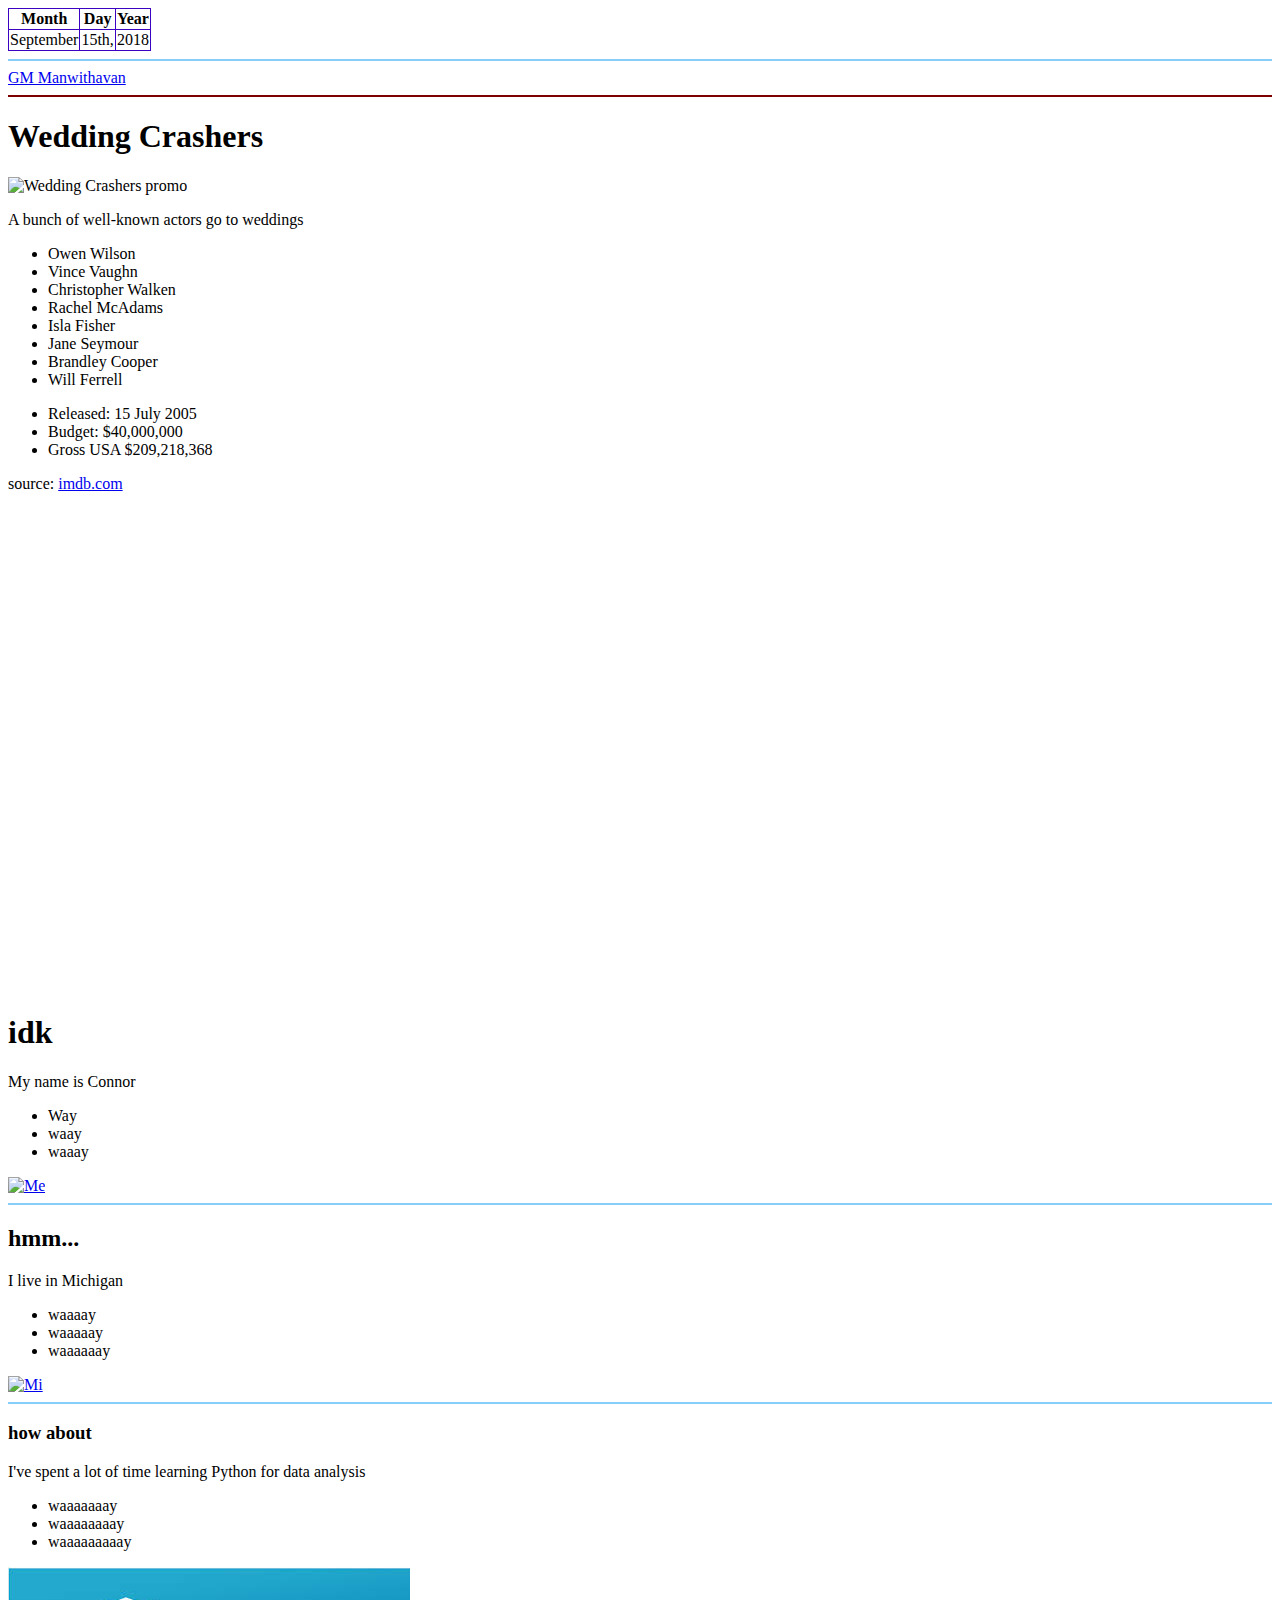
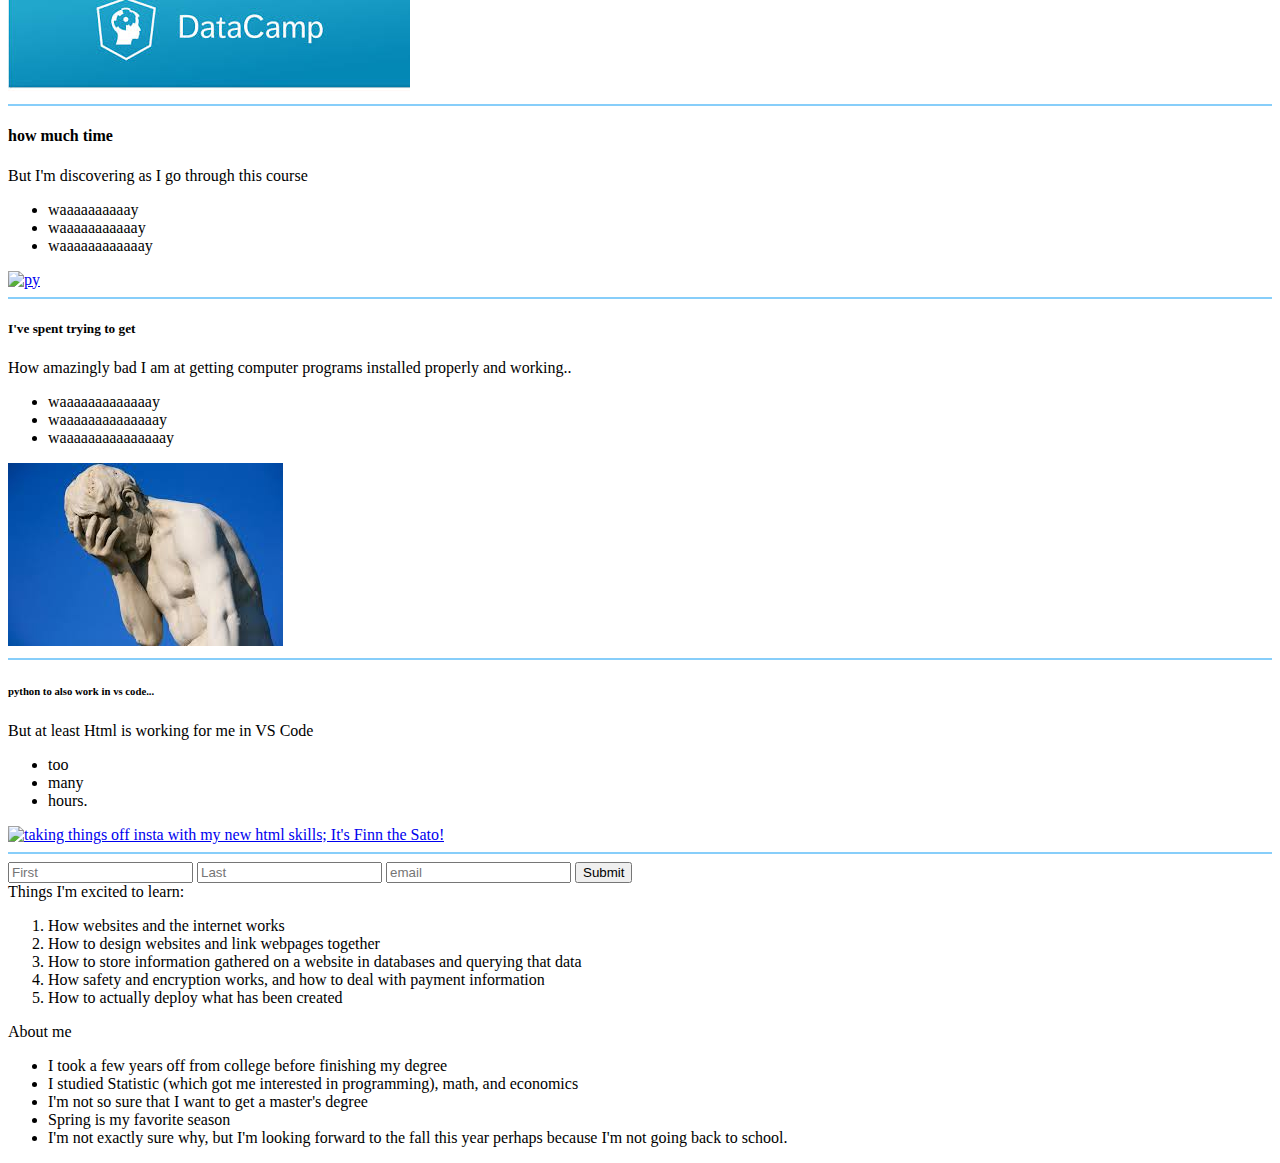
==== index.html @ d166baca "Started and completed the html drills" ====
<!DOCTYPE html>
<html lang="en">

<head>
    <meta charset="UTF-8">
    <meta name="viewport" content="width=device-width, initial-scale=1.0">
    <meta http-equiv="X-UA-Compatible" content="ie=edge">
    <title>Html drills</title>
    <style>
        table, th, td {
    border: 1px solid rgb(60, 2, 196);
    border-collapse: collapse;
}
</style>
</head>
<div>
    <table>
        <tr>
            <th>Month</th>
            <th>Day</th>
            <th>Year</th>
        </tr>
        <tr>
            <td> September </td>
            <td> 15th, </td>
            <td> 2018 </td>
        </tr>
    </table>
    <hr style="border:1px solid lightskyblue">
    <div>
        <a href="https://www.youtube.com/watch?v=yH2Yur0YuqI" target="_blank">GM Manwithavan</a>
    </div>
    <hr style="border:1px solid maroon">
    <div>
        <h1>Wedding Crashers</h1>
        <img src="https://encrypted-tbn0.gstatic.com/images?q=tbn:ANd9GcQkW1rAzua6zMV5ckJPgUgkubgVALXYn5N0uzhQBbOJ9QOI2dwS0Q"
            alt="Wedding Crashers promo">
        <p>A bunch of well-known actors go to weddings</p>
        <ul>
            <li>Owen Wilson</li>
            <li>Vince Vaughn</li>
            <li>Christopher Walken</li>
            <li>Rachel McAdams</li>
            <li>Isla Fisher</li>
            <li>Jane Seymour</li>
            <li>Brandley Cooper</li>
            <li>Will Ferrell</li>
        </ul>
        <ul>
            <li>Released: 15 July 2005</li>
            <li>Budget: $40,000,000</li>
            <li>Gross USA $209,218,368</li>
        </ul>
        <p>source: <a href="https://www.imdb.com/title/tt0396269/">imdb.com</a></p>
        <iframe width="750" height="480" src="https://www.youtube.com/embed/KX1C5OUT6VQ" frameborder="0" allow="autoplay; encrypted-media"
            allowfullscreen></iframe>
    </div>

    <body>
        <!--  Me -->
        <section>
            <h1>idk</h1>
            <p>My name is Connor</p>
            <ul>
                <li>Way</li>
                <li>waay</li>
                <li>waaay</li>
            </ul>
            <a href="https://scontent-ort2-1.xx.fbcdn.net/v/t1.0-1/p240x240/23844396_10215497616056808_8360246607474343038_n.jpg?_nc_cat=0&oh=38cd73a1f637f99cc7389566c51518d6&oe=5C1ECA1C"
                target="_blank">
                <img src="https://scontent-ort2-1.xx.fbcdn.net/v/t1.0-1/p240x240/23844396_10215497616056808_8360246607474343038_n.jpg?_nc_cat=0&oh=38cd73a1f637f99cc7389566c51518d6&oe=5C1ECA1C"
                    alt="Me">
            </a>
            <hr style="border:1px solid lightskyblue">
        </section>
        <!--  Where I live -->
        <section>
            <h2>hmm...</h2>
            <p>I live in Michigan</p>
            <ul>
                <li>waaaay</li>
                <li>waaaaay</li>
                <li>waaaaaay</li>
            </ul>
            <a href="https://www.usnews.com/dims4/USNEWS/8fde641/2147483647/thumbnail/1280x600/quality/85/?url=http%3A%2F%2Fmedia.beam.usnews.com%2Fc2%2F12%2F22cb60024d73b828b563b49a6773%2Fresizes%2F1500%2Fbs17-michigan-crop-editorial.jpg"
                target="_blank">
                <img src="https://www.usnews.com/dims4/USNEWS/8fde641/2147483647/thumbnail/1280x600/quality/85/?url=http%3A%2F%2Fmedia.beam.usnews.com%2Fc2%2F12%2F22cb60024d73b828b563b49a6773%2Fresizes%2F1500%2Fbs17-michigan-crop-editorial.jpg"
                    alt="Mi" height="600px" width="760">
            </a>
            <hr style="border:1px solid lightskyblue">
        </section>
        <!--  Learning  -->
        <section>
            <h3>how about</h3>
            <p>I've spent a lot of time learning Python for data analysis</p>
            <ul>
                <li>waaaaaaay</li>
                <li>waaaaaaaay</li>
                <li>waaaaaaaaay</li>
            </ul>
            <a href="[data-uri]"
                target="_blank">
                <img src="[data-uri]"
                    alt="datacamp">
            </a>
        </section>
        <hr style="border:1px solid lightskyblue">
        <!--  Python -->
        <section>
            <h4>how much time</h4>
            <p>But I'm discovering as I go through this course </p>
            <ul>
                <li>waaaaaaaaaay</li>
                <li>waaaaaaaaaaay</li>
                <li>waaaaaaaaaaaay</li>
            </ul>
            <a href="https://static.makeuseof.com/wp-content/uploads/2018/02/control-arduino-python-670x335.jpg" target="_blank">
                <img src="https://static.makeuseof.com/wp-content/uploads/2018/02/control-arduino-python-670x335.jpg"
                    alt="py">
            </a>
        </section>
        <hr style="border:1px solid lightskyblue">
        <!--  Failing at getting it to run in VS Studio and elsewhere -->
        <section>
            <h5>I've spent trying to get</h5>
            <p>How amazingly bad I am at getting computer programs installed properly and working..</p>
            <ul>
                <li>waaaaaaaaaaaaay</li>
                <li>waaaaaaaaaaaaaay</li>
                <li>waaaaaaaaaaaaaaay</li>
            </ul>
            <a href="[data-uri]"
                target="_blank">
                <img src="[data-uri]"
                    alt="facepalm">
            </a>
        </section>
        <hr style="border:1px solid lightskyblue">
        <!--  I'm taking a break of trying to figure it out -->
        <section>
            <h6>python to also work in vs code...</h6>
            <p>But at least Html is working for me in VS Code</p>
            <ul>
                <li>too</li>
                <li>many</li>
                <li>hours.</li>
            </ul>
            <a href="https://scontent-ort2-1.cdninstagram.com/vp/63ee024160477341d74f7da70338d065/5C260D35/t51.2885-15/e35/39371756_259256114915770_1443880649575366656_n.jpg"
                target="_blank">
                <img src="https://scontent-ort2-1.cdninstagram.com/vp/63ee024160477341d74f7da70338d065/5C260D35/t51.2885-15/e35/39371756_259256114915770_1443880649575366656_n.jpg"
                    alt="taking things off insta with my new html skills; It's Finn the Sato!" height="700px">
            </a>
        </section>
        <hr style="border:1px solid lightskyblue">
        <form action="">
            <input type="text" name='first' placeholder="First">
            <input type="text" name="last" placeholder="Last">
            <input type="email" name="email" placeholder="email">
            <input type="Submit" name="submitButton" value="Submit">
        </form>
        <div>Things I'm excited to learn:</div>
        <ol>
            <li>How websites and the internet works</li>
            <li>How to design websites and link webpages together</li>
            <li>How to store information gathered on a website in databases and querying that data</li>
            <li>How safety and encryption works, and how to deal with payment information</li>
            <li>How to actually deploy what has been created</li>
        </ol>
        <div>About me</div>
        <ul>
            <li>I took a few years off from college before finishing my degree</li>
            <li>I studied Statistic (which got me interested in programming), math, and economics</li>
            <li>I'm not so sure that I want to get a master's degree</li>
            <li>Spring is my favorite season</li>
            <li>I'm not exactly sure why, but I'm looking forward to the fall this year perhaps because I'm not going
                back to school.</li>
        </ul>
    </body>
</div>

</html>
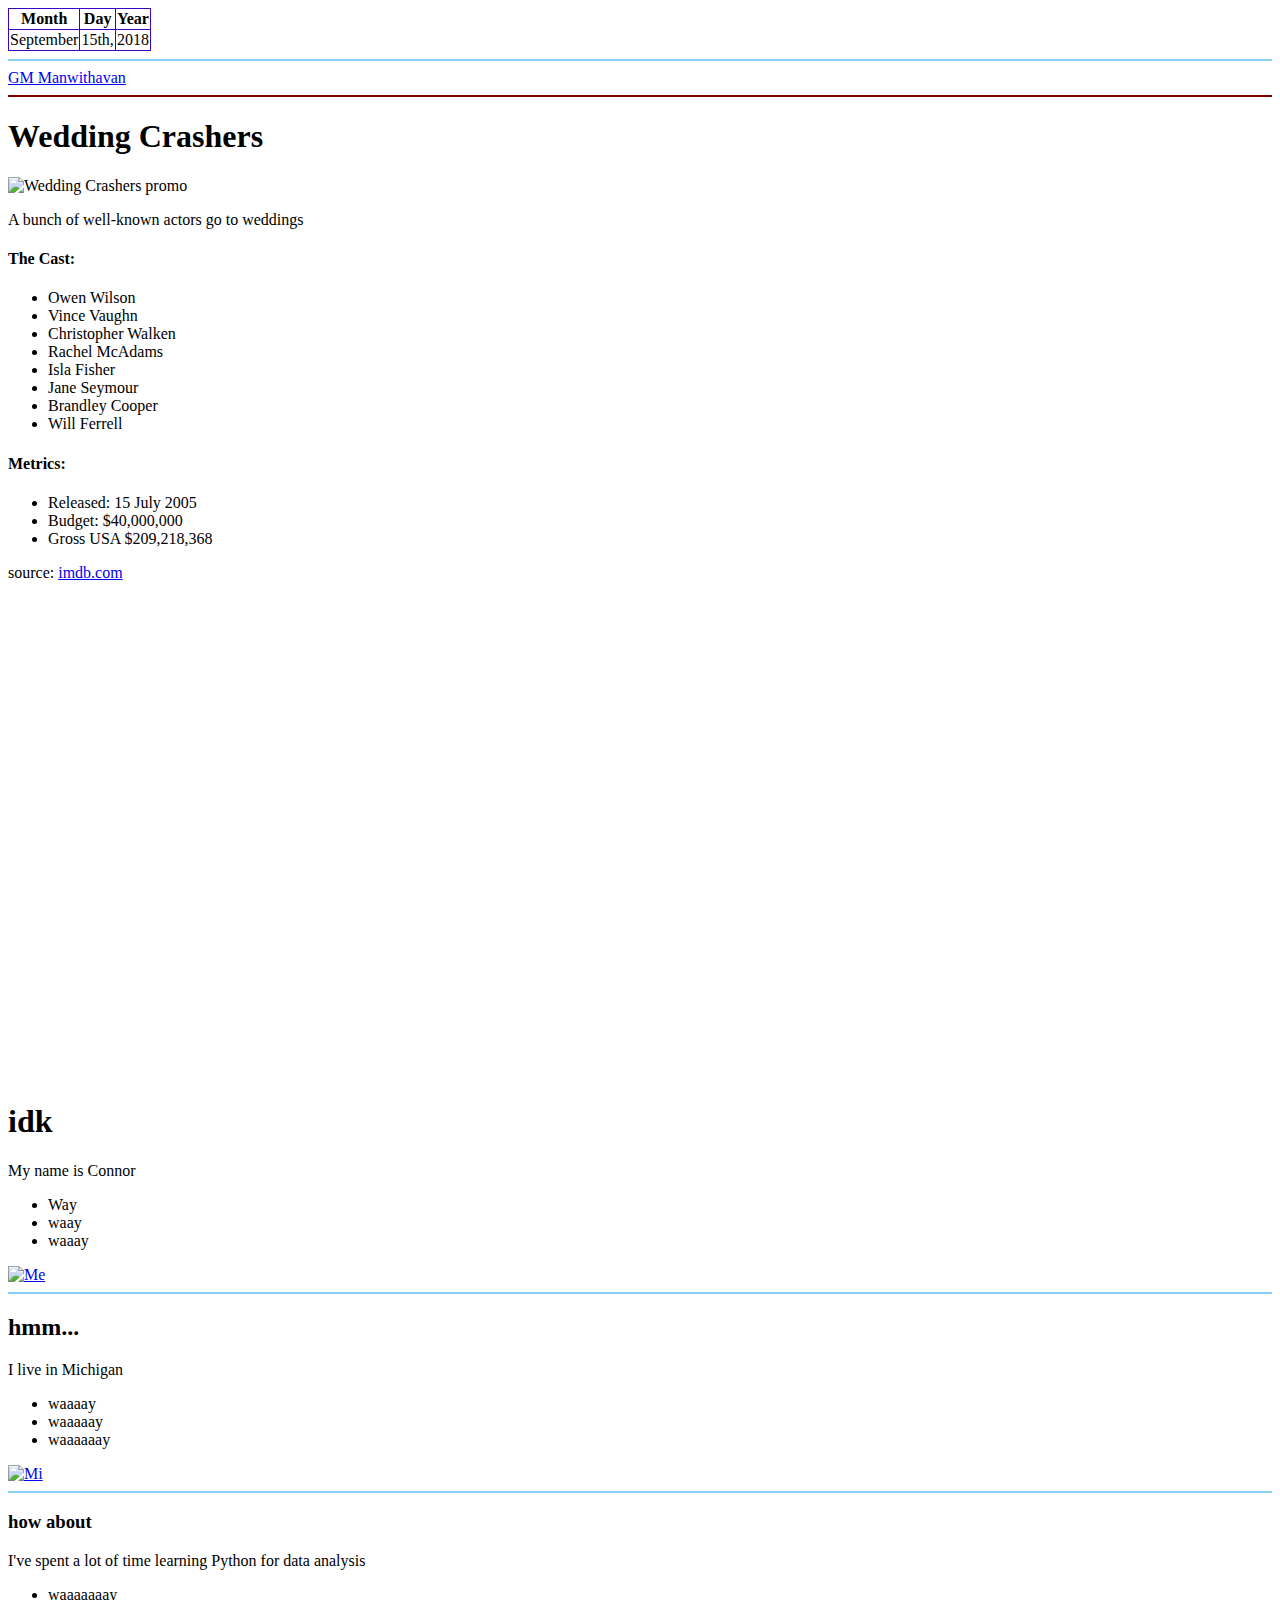
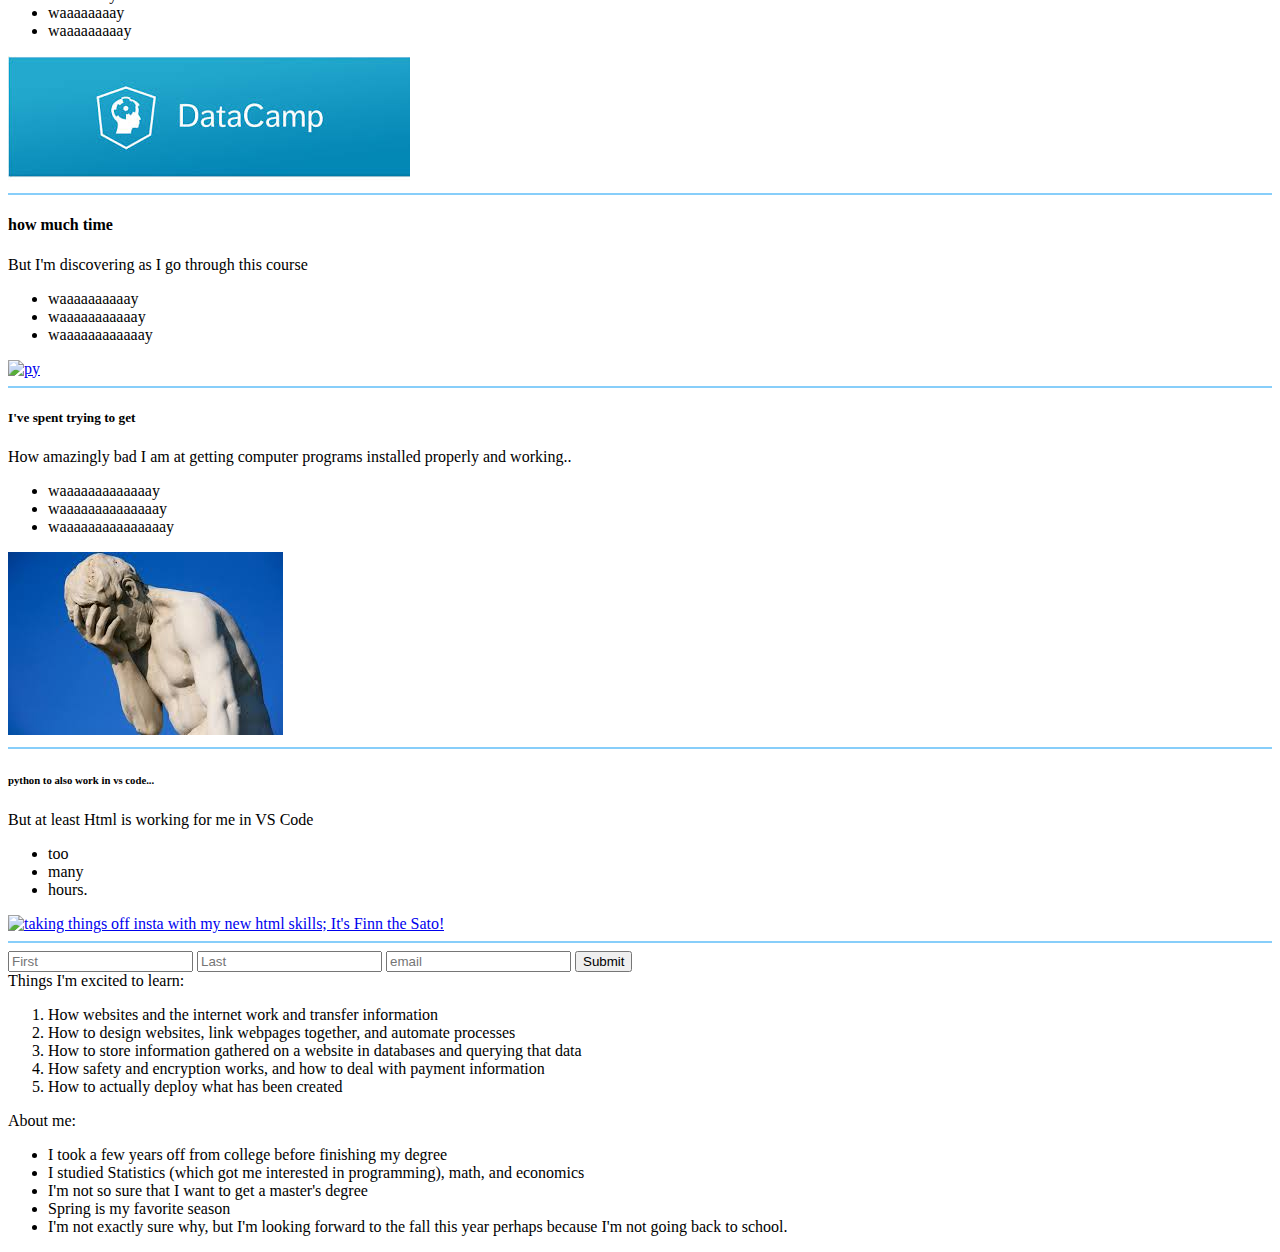
==== commit 5e1e2a2a: "Fixed a few typos and stylings" ====
--- a/index.html
+++ b/index.html
@@ -36,6 +36,7 @@
         <img src="https://encrypted-tbn0.gstatic.com/images?q=tbn:ANd9GcQkW1rAzua6zMV5ckJPgUgkubgVALXYn5N0uzhQBbOJ9QOI2dwS0Q"
             alt="Wedding Crashers promo">
         <p>A bunch of well-known actors go to weddings</p>
+        <h4>The Cast:</h4>
         <ul>
             <li>Owen Wilson</li>
             <li>Vince Vaughn</li>
@@ -46,6 +47,7 @@
             <li>Brandley Cooper</li>
             <li>Will Ferrell</li>
         </ul>
+        <h4>Metrics:</h4>
         <ul>
             <li>Released: 15 July 2005</li>
             <li>Budget: $40,000,000</li>
@@ -160,16 +162,16 @@
         </form>
         <div>Things I'm excited to learn:</div>
         <ol>
-            <li>How websites and the internet works</li>
-            <li>How to design websites and link webpages together</li>
+            <li>How websites and the internet work and transfer information</li>
+            <li>How to design websites, link webpages together, and automate processes</li>
             <li>How to store information gathered on a website in databases and querying that data</li>
             <li>How safety and encryption works, and how to deal with payment information</li>
             <li>How to actually deploy what has been created</li>
         </ol>
-        <div>About me</div>
+        <div>About me:</div>
         <ul>
             <li>I took a few years off from college before finishing my degree</li>
-            <li>I studied Statistic (which got me interested in programming), math, and economics</li>
+            <li>I studied Statistics (which got me interested in programming), math, and economics</li>
             <li>I'm not so sure that I want to get a master's degree</li>
             <li>Spring is my favorite season</li>
             <li>I'm not exactly sure why, but I'm looking forward to the fall this year perhaps because I'm not going
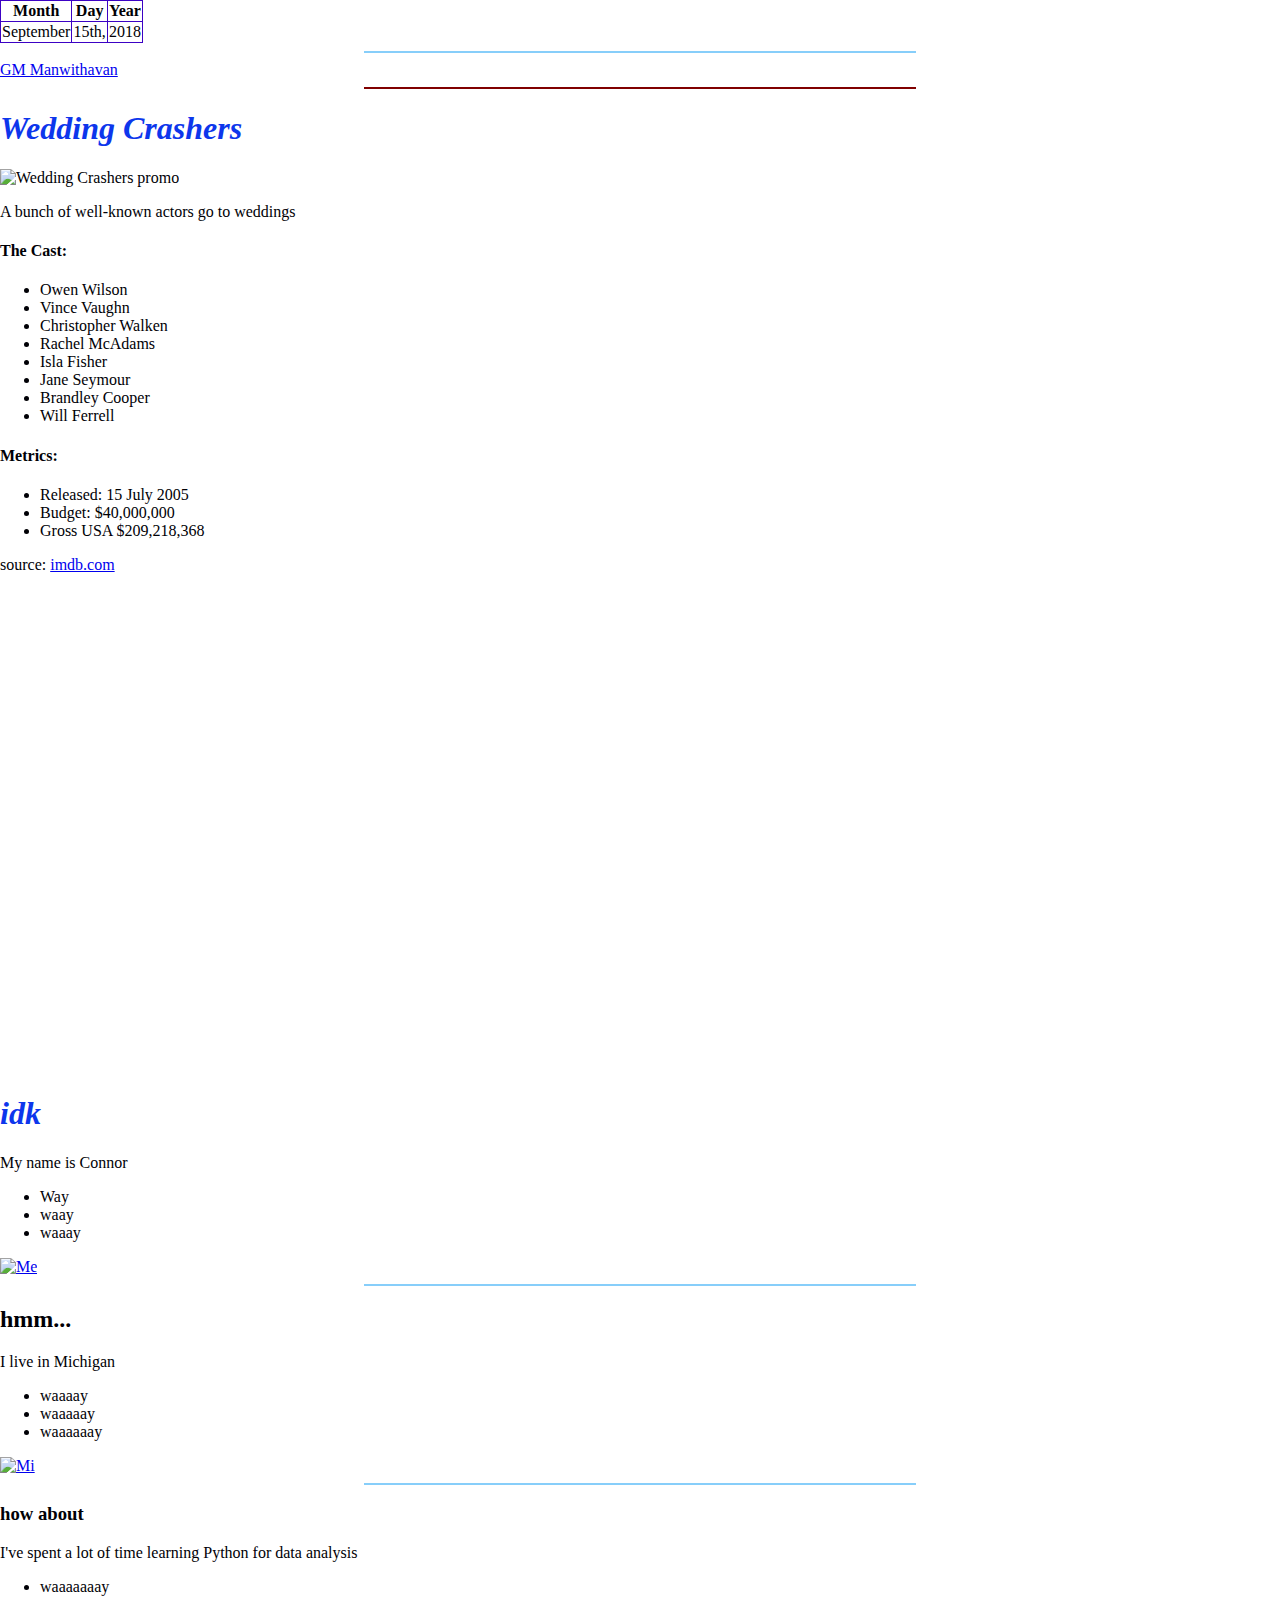
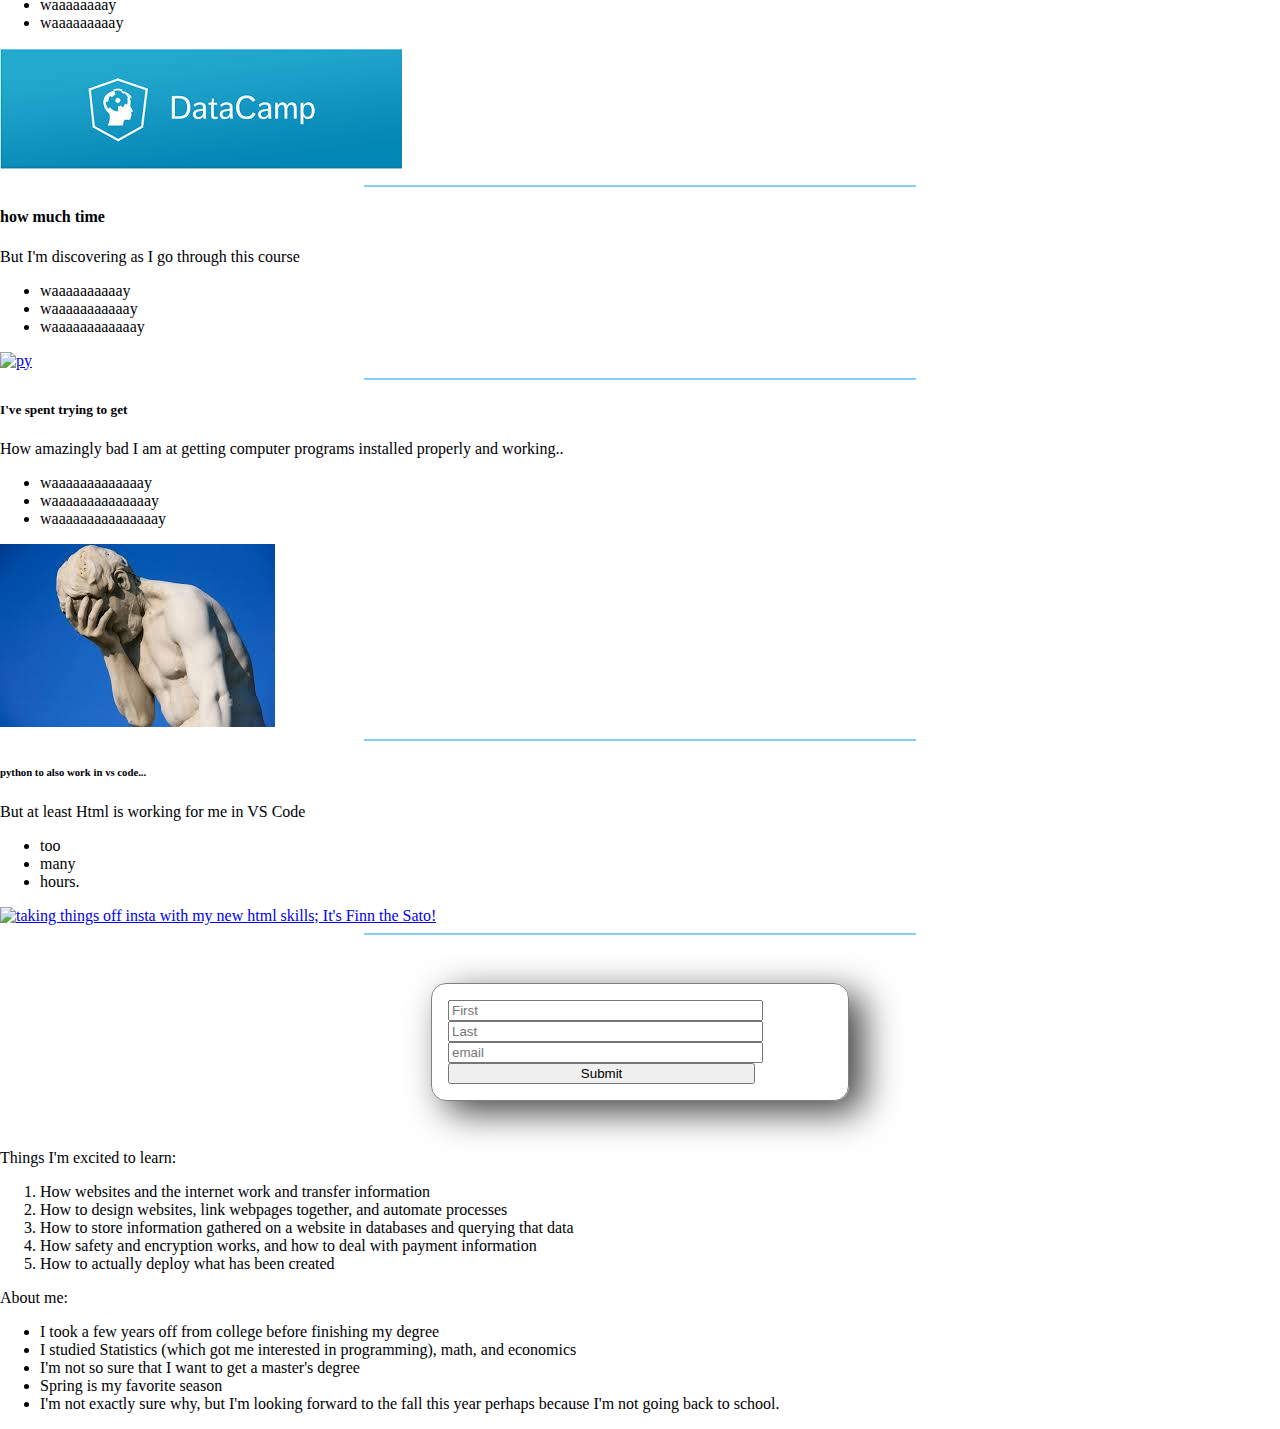
==== commit 12f95161: "More practce" ====
--- a/index.html
+++ b/index.html
@@ -6,6 +6,7 @@
     <meta name="viewport" content="width=device-width, initial-scale=1.0">
     <meta http-equiv="X-UA-Compatible" content="ie=edge">
     <title>Html drills</title>
+    <link rel="stylesheet" href="app.css">
     <style>
         table, th, td {
     border: 1px solid rgb(60, 2, 196);
--- a/app.css
+++ b/app.css
@@ -0,0 +1,60 @@
+[for="email"],[for='password'] {
+    font-weight: bolder;
+    font-size: .85em;
+    margin: 3px;
+}
+
+input {
+    width: 80%;
+}
+
+.text-center {
+    text-align: center;
+}
+
+
+.highlight {
+    background: yellow;
+}
+
+input, label,  button {
+    display: block;
+}
+
+body {
+    margin: 0;
+    background: url(https://scontent.fdet1-2.fna.fbcdn.net/v/t1.0-9/485423_10201755315427881_785604078_n.jpg?_nc_cat=0&oh=d942d2714141579148696a900d6d73fc&oe=5C2A31E3);
+    background-size: 100rem;
+    color: #000005;
+    background-repeat: no-repeat;
+}
+
+button {
+    margin: 1em;
+    padding:  0 1em;
+}
+
+h1 {
+    font-family: 'Montserrat', 'sans-serif';
+    font-style: italic;
+    color: rgb(13, 54, 236);
+}
+
+form {
+    font-family: 'Montserrat', 'sans-serif';
+    padding: 1em;
+    margin: 3em auto;
+    width: 30%;
+    border: 1px solid grey;
+    border-radius: 15px;
+    box-shadow: 14px 11px 36px 0px rgba(0,0,0,0.75);
+}
+
+hr {
+    width: 43%;
+}
+
+footer {
+    position: relative;
+    bottom: 20rem;
+}